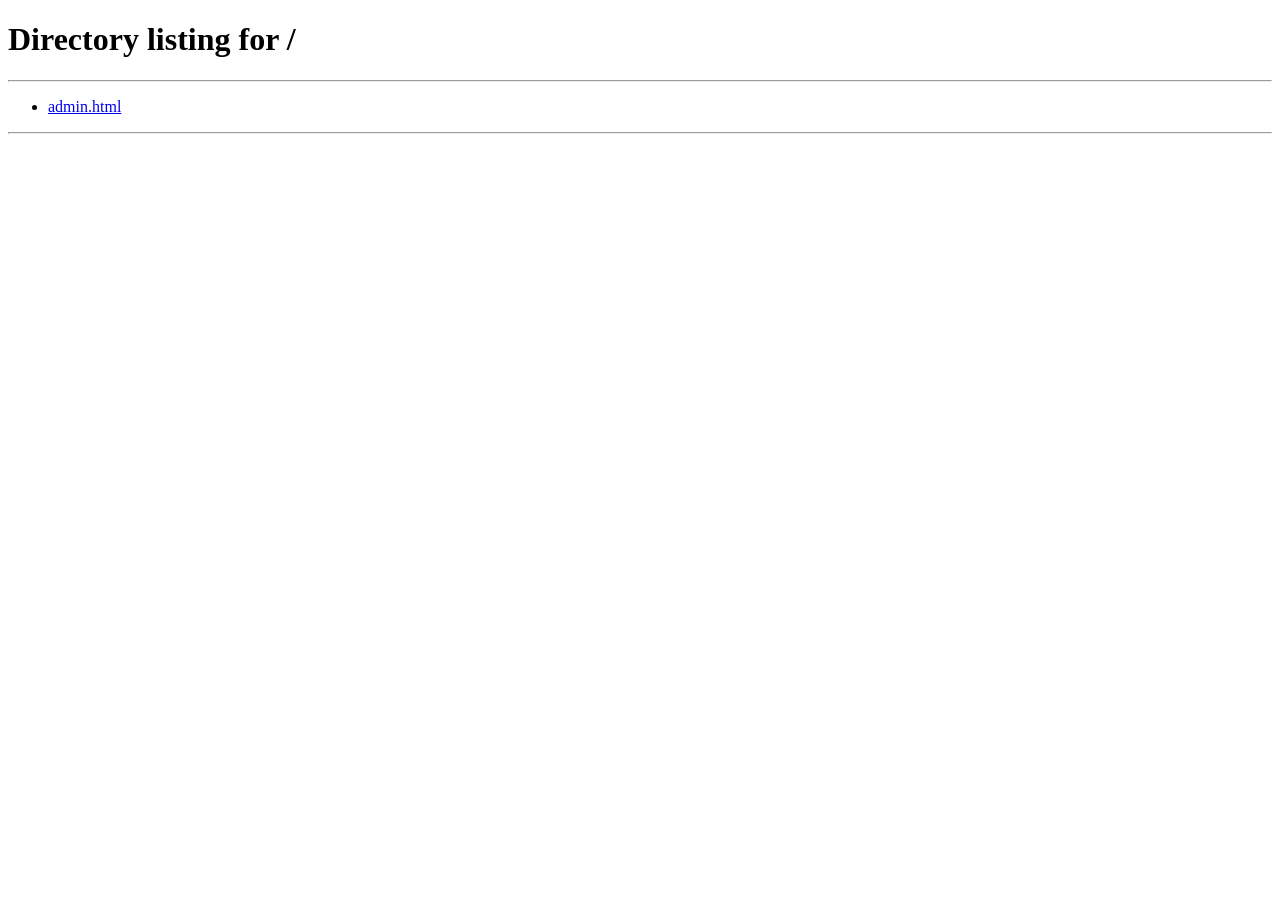
==== admin.html @ cf207a8f "Add admin panel for managing products First" ====
<!DOCTYPE html>
<html>
<head>
<title>Skyven Store Admin</title>

<style>

body{
font-family:Arial;
background:#f3f3f3;
text-align:center;
padding:40px;
}

input{
display:block;
margin:10px auto;
padding:10px;
width:250px;
}

button{
padding:10px 20px;
background:black;
color:white;
border:none;
cursor:pointer;
margin:5px;
}

table{
margin:auto;
margin-top:30px;
border-collapse:collapse;
}

td,th{
padding:10px 20px;
border:1px solid #ccc;
}

</style>

</head>

<body>

<h2>Skyven Store Admin</h2>

<input id="name" placeholder="Product Name">
<input id="price" placeholder="Price">
<input id="img" placeholder="Image Link">

<button onclick="addProduct()">Add Product</button>

<h3>Products</h3>

<table>
<thead>
<tr>
<th>Name</th>
<th>Price</th>
<th>Delete</th>
</tr>
</thead>

<tbody id="productTable"></tbody>

</table>



<script>
  let password = prompt("Enter Admin Password")
  if(password !== "skyven123"){
alert("Access denied")
window.location.href="/"
}

function loadProducts(){

let products = JSON.parse(localStorage.getItem("products")) || []

let table = document.getElementById("productTable")

table.innerHTML=""

products.forEach((p,index)=>{

table.innerHTML += `
<tr>
<td>${p.name}</td>
<td>₦${p.price}</td>
<td><button onclick="deleteProduct(${index})">❌</button></td>
</tr>
`

})

}

function addProduct(){

let name=document.getElementById("name").value
let price=document.getElementById("price").value
let img=document.getElementById("img").value

let product={
name:name,
price:price,
img:img
}

let products=JSON.parse(localStorage.getItem("products")) || []

products.push(product)

localStorage.setItem("products",JSON.stringify(products))

loadProducts()

}

function deleteProduct(index){

let products=JSON.parse(localStorage.getItem("products")) || []

products.splice(index,1)

localStorage.setItem("products",JSON.stringify(products))

loadProducts()

}

loadProducts()

</script>

</body>
</html>
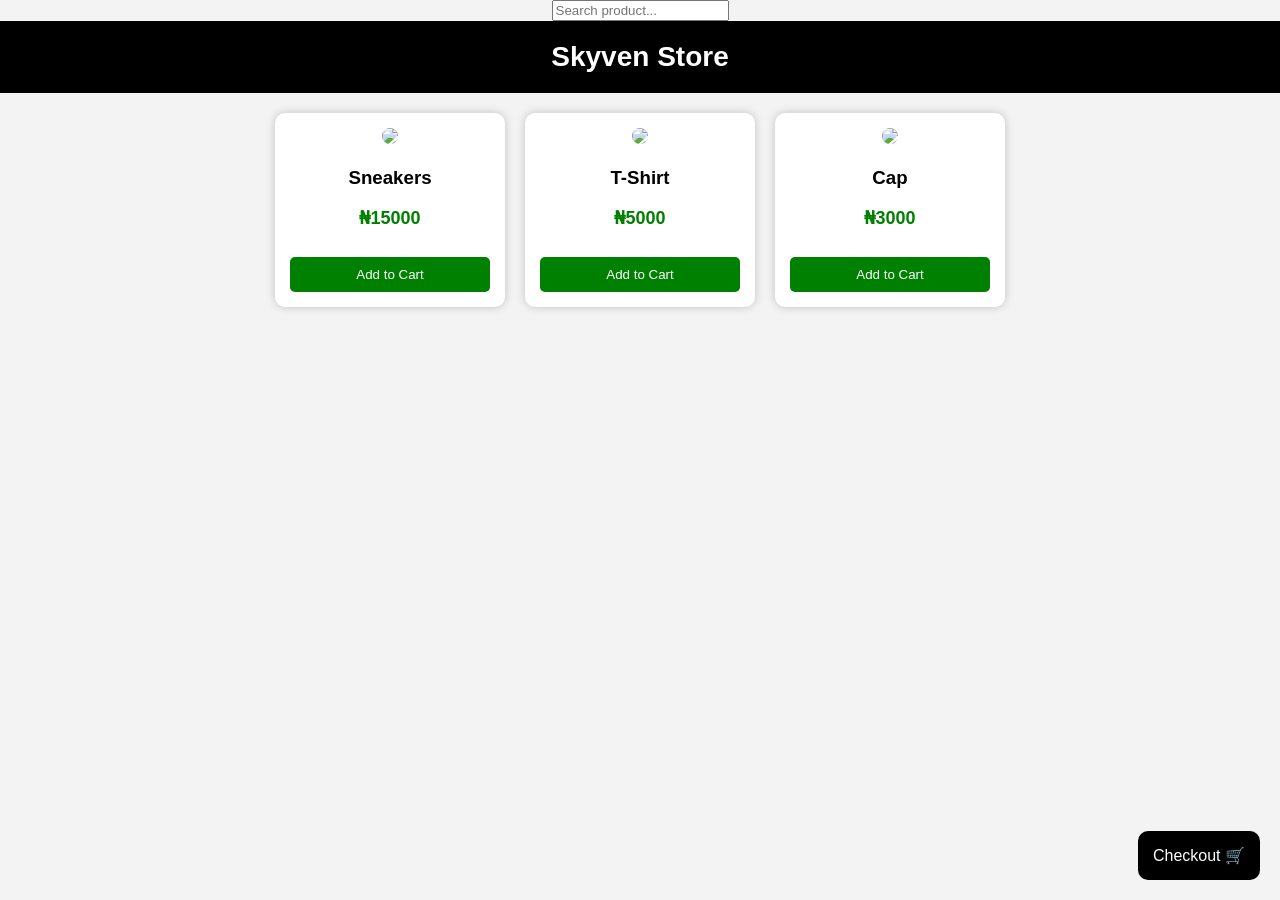
==== commit ce171080: "Update admin.html" ====
--- a/admin.html
+++ b/admin.html
@@ -135,6 +135,10 @@
 
 loadProducts()
 
+document.getElementById("name").value=""
+document.getElementById("price").value=""
+document.getElementById("img").value=""
+
 </script>
 
 </body>
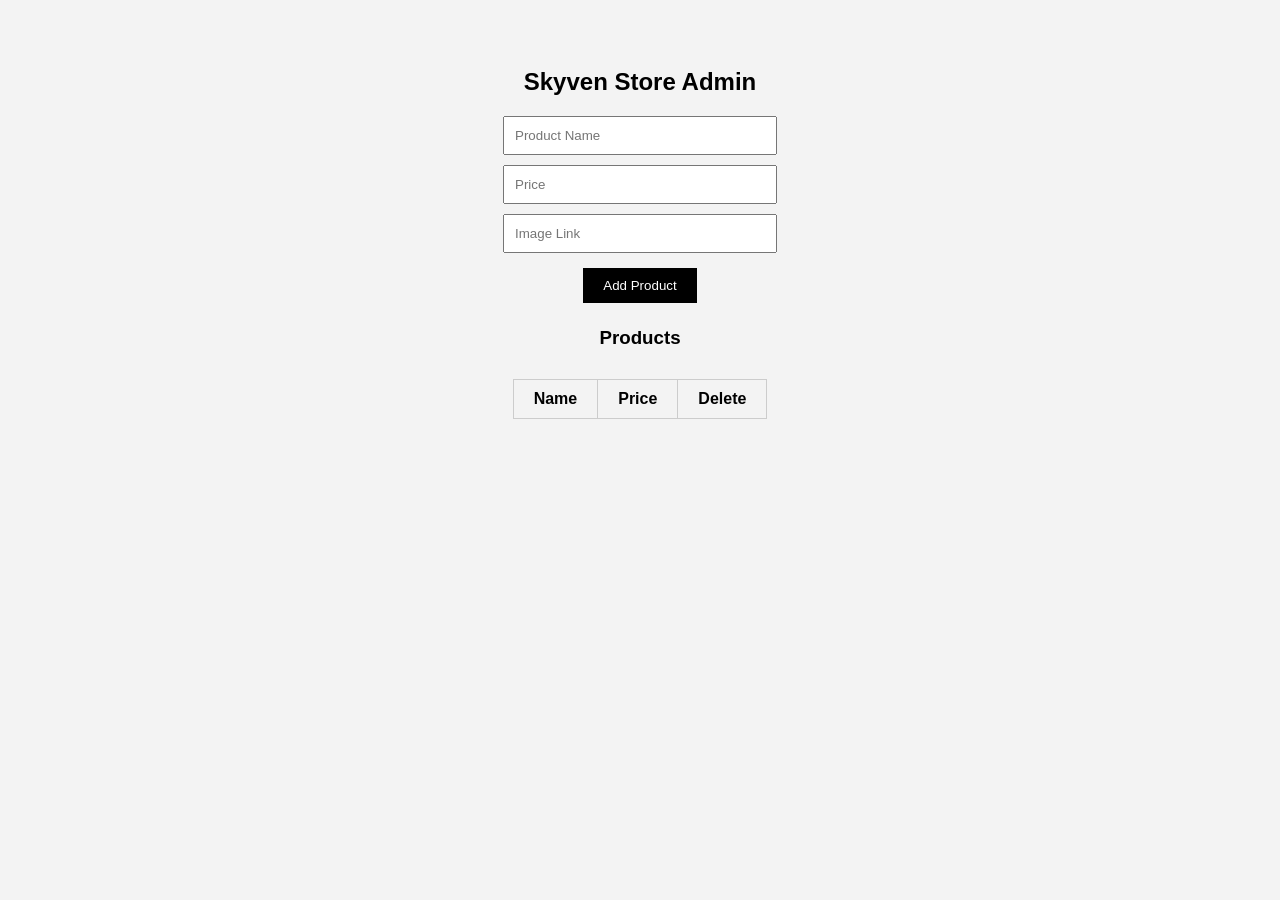
==== commit 8a4fc963: "Update admin.html" ====
--- a/admin.html
+++ b/admin.html
@@ -119,6 +119,19 @@
 
 loadProducts()
 
+document.getElementById("name").value=""
+document.getElementById("price").value=""
+document.getElementById("img").value=""
+}
+
+let products=JSON.parse(localStorage.getItem("products")) || []
+
+products.push(product)
+
+localStorage.setItem("products",JSON.stringify(products))
+
+loadProducts()
+
 }
 
 function deleteProduct(index){
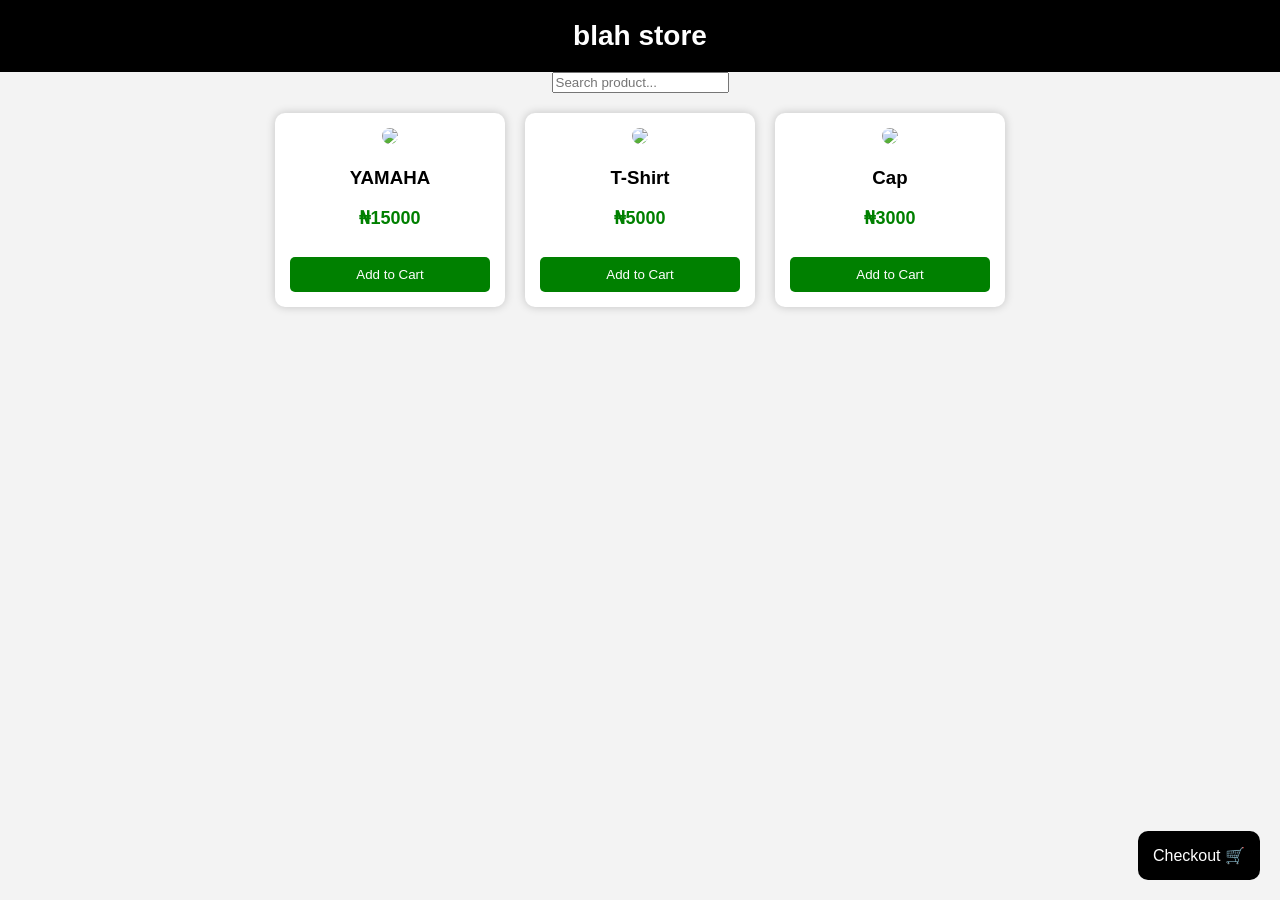
==== commit 43865229: "Update admin.html" ====
--- a/admin.html
+++ b/admin.html
@@ -124,16 +124,6 @@
 document.getElementById("img").value=""
 }
 
-let products=JSON.parse(localStorage.getItem("products")) || []
-
-products.push(product)
-
-localStorage.setItem("products",JSON.stringify(products))
-
-loadProducts()
-
-}
-
 function deleteProduct(index){
 
 let products=JSON.parse(localStorage.getItem("products")) || []
